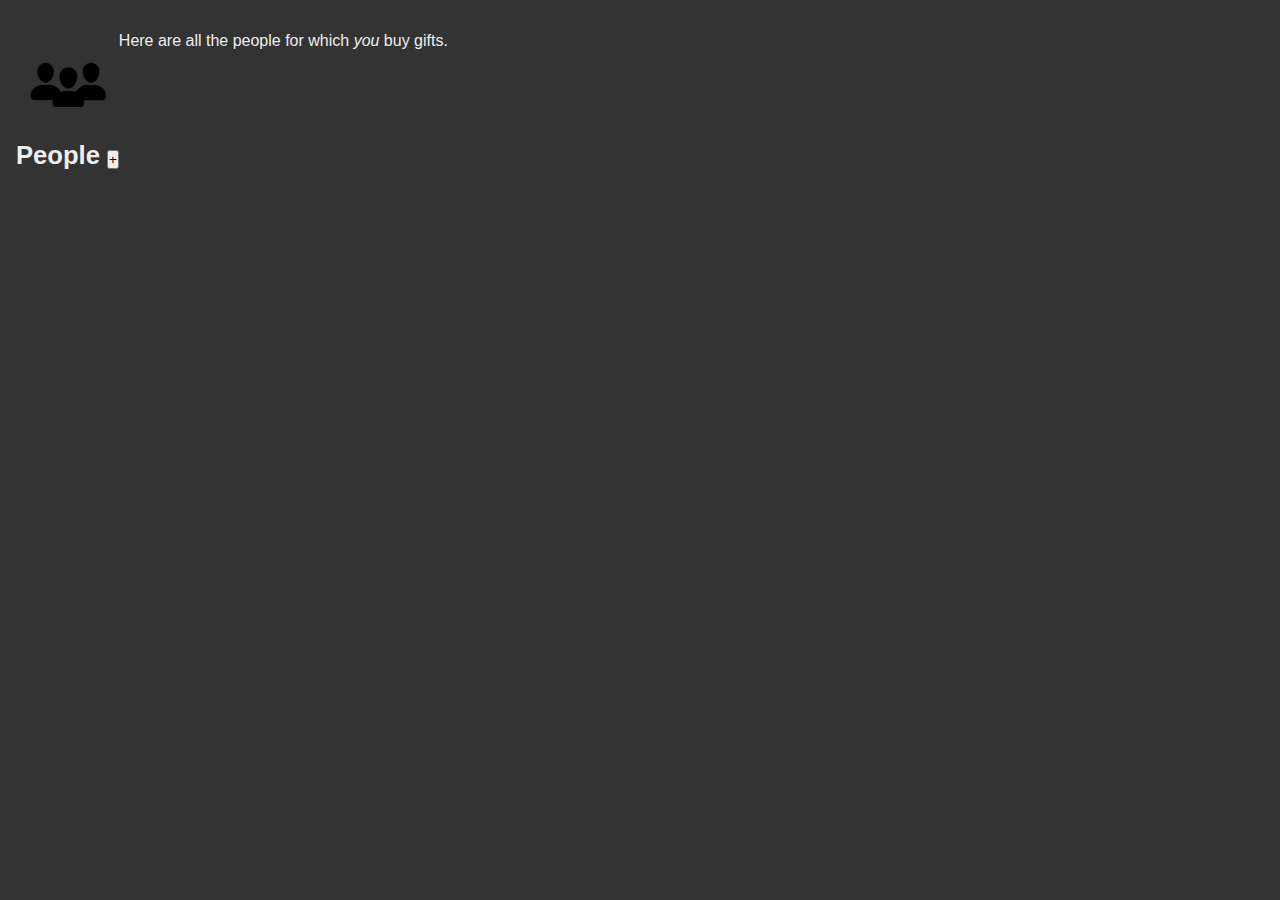
==== platforms/ios/www/index.html @ 94dee1b9 "Init" ====
<!doctype html>
<html>
<head>
    <meta charset="UTF-8">
    <title>GIFTR</title>
	<link href="css/index.css" rel="stylesheet"/>
	<script src="js/app.js"></script>
    <script src="js/index.js"></script>
    <script src="js/pages.js"></script>
    
</head>
<body>
	<div class="wrapper">
		<!-- container for all pages -->
		
        <section data-role="page" id="people-list" class="">
			<h2><img src="img/presenticons-04.svg"/>People <button class="btnAdd">+</button></h2>
			<p class="details">
			Here are all the people for which <em>you</em> buy gifts.
			</p>
			<ul data-role="listview" id="listview-people">
				<!-- 
				list of items to be dynamically added 
				single-tap to add gift for person through gifts-for-person page
				double-tap to remove person
				-->
			</ul>
		</section>
		
		<section data-role="page" id="occasion-list" class="hidden">
			<h2><img src="img/presenticons-01.svg"/>Occasions <button class="btnAdd">+</button></h2>
			<p class="details">
			Here is the list of occasions when <em>you</em> buy gifts.
			</p>
			<ul data-role="listview" id="listview-occ">
				<!-- 
				list of items to be dynamically added 
				single-tap to add gift for occasion through gifts-for-occasion page
				double-tap to remove occasion
				-->
			</ul>
		</section>
		
		<section data-role="page" id="gifts-for-person" class="hidden">
			<h2><img src="img/presenticons-03.svg"/>Gift Ideas <button class="btnAdd">+</button></h2>
			<p class="details">
			Here are all the gifts ideas for <span>PERSON</span> for all occasions.
			</p>
			<ul data-role="listview" id="listview-gifts-people">
				<!-- 
				list of items to be dynamically added 
				single-tap gift idea to toggle purchased state for gift
 				double-tap gift idea to remove from list
				-->
			</ul>
		</section>
		
		<section data-role="page" id="gifts-for-occasion" class="hidden">
			<h2><img src="img/presenticons-02.svg"/>Gift Ideas <button class="btnAdd">+</button></h2>
			<p class="details">
			Here are all the gift ideas for <span>OCCASION</span> for all people.
			</p>
			<ul data-role="listview" id="listview-gifts-occ">
				<!-- 
				list of items to be dynamically added 
				single-tap gift idea to toggle purchased state for gift
				double-tap gift idea to remove from list
				-->
			</ul>
		</section>
	</div>
	
	<!-- always display the overlay between a page and modal -->
	<div data-role="overlay">&nbsp;</div>
	
	<!-- modal for adding an entry to person or occasion table -->
	<div data-role="modal" id="add-person-occasion">
		<h3>Title (new person | occasion)</h3>
		<form>
			<div class="formBox">
				<input type="text" id="new-per-occ" value="" placeholder="" class=""/>
			</div>
			<div class="formBox">
				<input type="button" class="btnCancel" value="CANCEL" />
				<input type="button" class="btnSave" value="SAVE" />
			</div>
		</form>	
	</div>
	
	<!-- modal for adding an entry to gift idea table. Requires a person or occasion plus the idea -->
	<div data-role="modal" id="add-gift">
		<h3>Title (new gift for person | occasion)</h3>
		<form>
			<div class="formBox">
				<select id="list-per-occ">
					<option value="0">Choose one</option>
                    <option value="1">Christmas</option>
                    <option value="2">Birthday</option>
                    <option value="3">Anniversary</option>
                    <option value="4">Valentine's</option>
                    <option value="5">Other</option>
					<!-- list of options built from person list or occasion list -->
				</select>
			</div>
			<div class="formBox">
				<input type="text" id="new-idea" value="" placeholder="" class=""/>
			</div>
			<div class="formBox">
				<input type="button" class="btnCancel" value="CANCEL" />
				<input type="button" class="btnSave" value="SAVE" />
			</div>
		</form>	
	</div>
</body>
</html>
---- platforms/ios/www/css/index.css ----
/*************************************
        Defaults
*************************************/

*{
  padding:0;
  margin:0;
  box-sizing:border-box;
  font-family:'Open Sans', sans-serif;
}
h2{
  font-size:1.6rem;
  padding:1rem 0;
  float: left;
}
p{
  font-size:1.0rem;
  padding:1rem 0;
}
.wrapper{
  width:100%;
  height:100%;
}
.done {
  text-decoration: line-through;
}
/*************************************
        Layout
*************************************/

[data-role=page]{
  position:absolute;
  z-index:5;
  top:0;
  left:0;
  width:100%;
  min-height:100%;
  color:#eee;
  background-color:#333;
  padding:1rem;
}
[data-role=overlay]{
  display: none;
  position:fixed;
  top:0;
  left:0;
  z-index:10;
  height:100%;
  width:100%;
  background-color: rgba(0,0,0,0.82);
}
[data-role=modal]{
  display:none;
  position:fixed;
  top:20%;
  left:10%;
  width: 80%;
  z-index:15;
  max-height:80%;
  padding:5vh;
  border:1px solid #333;
  min-height:10%;
  color:#fff;
  background-color:#666;
  box-shadow:1px 1px 2px rgb(0,0,0);
}
/*************************************
        Forms
*************************************/
.formBox{
  padding: 0.6rem 0;
}
input, select{
  line-height: 1.6rem;
  font-size: 1.2rem;
  padding:0 1rem;
  max-width:90%; /* to make them responsive */
}
.btn{
  width:auto;
}
.narrow{
  width:2rem;
}
.med{
  width:10rem;
}
.wide{
  width:25rem;
}
.xwide{
  width:40rem;
}

/*************************************
        Pages
*************************************/

[data-role=listview]{
  list-style:none;
}
[data-role=listview] li{
  font-size:1.2rem;
  line-height:3rem;
  height:3rem;
  border:1px solid #000;
  background-color:#ccc;
  color:#333;
  font-weight:300;
  padding:0 1rem;
  cursor:pointer;
}
[data-role=page].active{
    left: 0;
    right: 0;
    z-index: 5;
    background-color:#333;
    border-top:1px solid #666;
}
[data-role=page].show{
    display:block;
}
[data-role=page].hidden{
    display:none;
}

/*************************************
        Modals
*************************************/
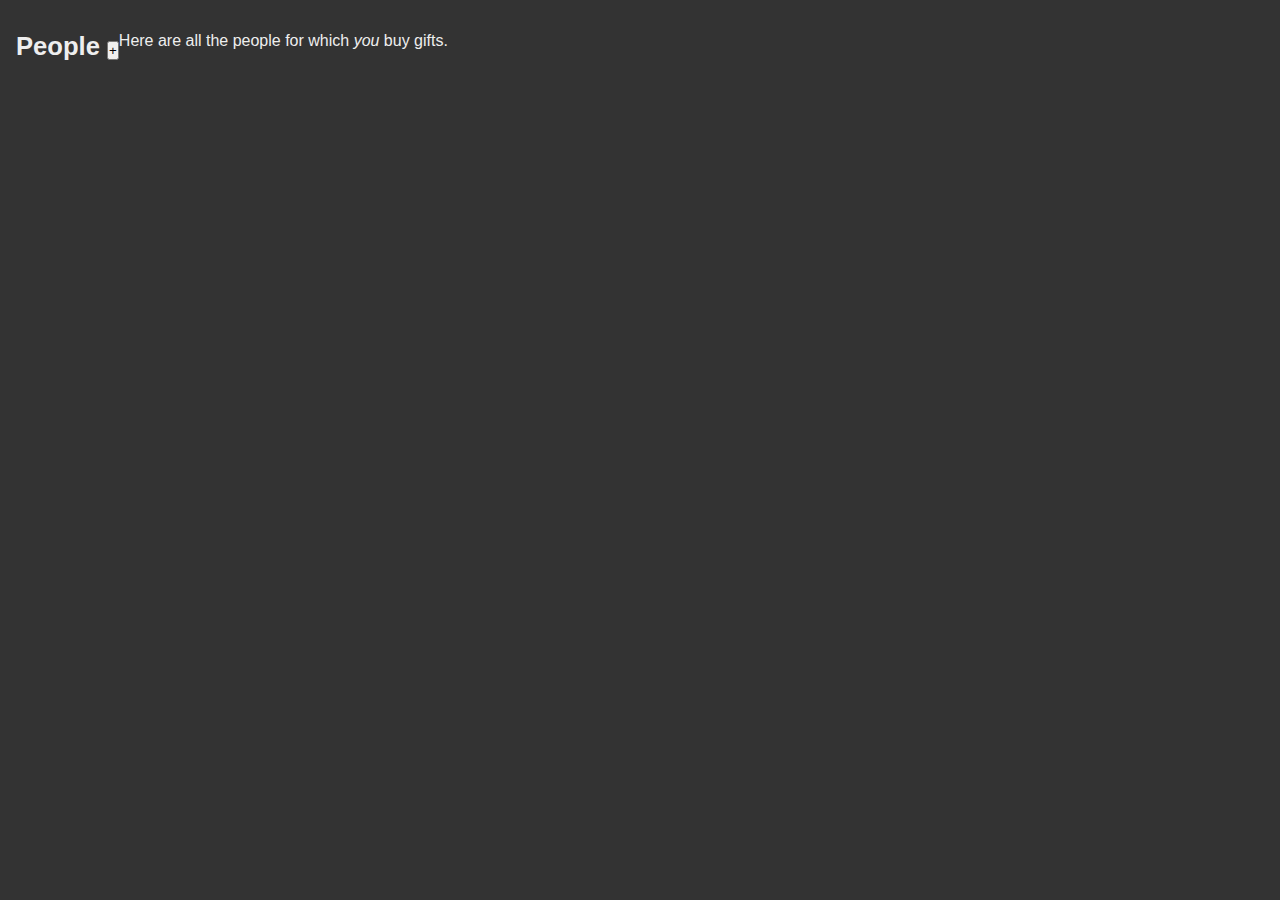
==== commit f66f2f20: "change 3" ====
--- a/platforms/ios/www/index.html
+++ b/platforms/ios/www/index.html
@@ -14,7 +14,7 @@
 		<!-- container for all pages -->
 		
         <section data-role="page" id="people-list" class="">
-			<h2><img src="img/presenticons-04.svg"/>People <button class="btnAdd">+</button></h2>
+			<h2>People <button class="btnAdd">+</button></h2>
 			<p class="details">
 			Here are all the people for which <em>you</em> buy gifts.
 			</p>
@@ -28,7 +28,7 @@
 		</section>
 		
 		<section data-role="page" id="occasion-list" class="hidden">
-			<h2><img src="img/presenticons-01.svg"/>Occasions <button class="btnAdd">+</button></h2>
+			<h2>Occasions <button class="btnAdd">+</button></h2>
 			<p class="details">
 			Here is the list of occasions when <em>you</em> buy gifts.
 			</p>
@@ -42,7 +42,7 @@
 		</section>
 		
 		<section data-role="page" id="gifts-for-person" class="hidden">
-			<h2><img src="img/presenticons-03.svg"/>Gift Ideas <button class="btnAdd">+</button></h2>
+			<h2>Gift Ideas <button class="btnAdd">+</button></h2>
 			<p class="details">
 			Here are all the gifts ideas for <span>PERSON</span> for all occasions.
 			</p>
@@ -56,7 +56,7 @@
 		</section>
 		
 		<section data-role="page" id="gifts-for-occasion" class="hidden">
-			<h2><img src="img/presenticons-02.svg"/>Gift Ideas <button class="btnAdd">+</button></h2>
+			<h2>Gift Ideas <button class="btnAdd">+</button></h2>
 			<p class="details">
 			Here are all the gift ideas for <span>OCCASION</span> for all people.
 			</p>
@@ -74,7 +74,7 @@
 	<div data-role="overlay">&nbsp;</div>
 	
 	<!-- modal for adding an entry to person or occasion table -->
-	<div data-role="modal" id="add-person-occasion">
+	<div data-role="modal" id="addPerson-Occ">
 		<h3>Title (new person | occasion)</h3>
 		<form>
 			<div class="formBox">
@@ -88,7 +88,7 @@
 	</div>
 	
 	<!-- modal for adding an entry to gift idea table. Requires a person or occasion plus the idea -->
-	<div data-role="modal" id="add-gift">
+	<div data-role="modal" id="addGift">
 		<h3>Title (new gift for person | occasion)</h3>
 		<form>
 			<div class="formBox">
--- a/platforms/ios/www/css/index.css
+++ b/platforms/ios/www/css/index.css
@@ -24,6 +24,7 @@
 .done {
   text-decoration: line-through;
 }
+
 /*************************************
         Layout
 *************************************/
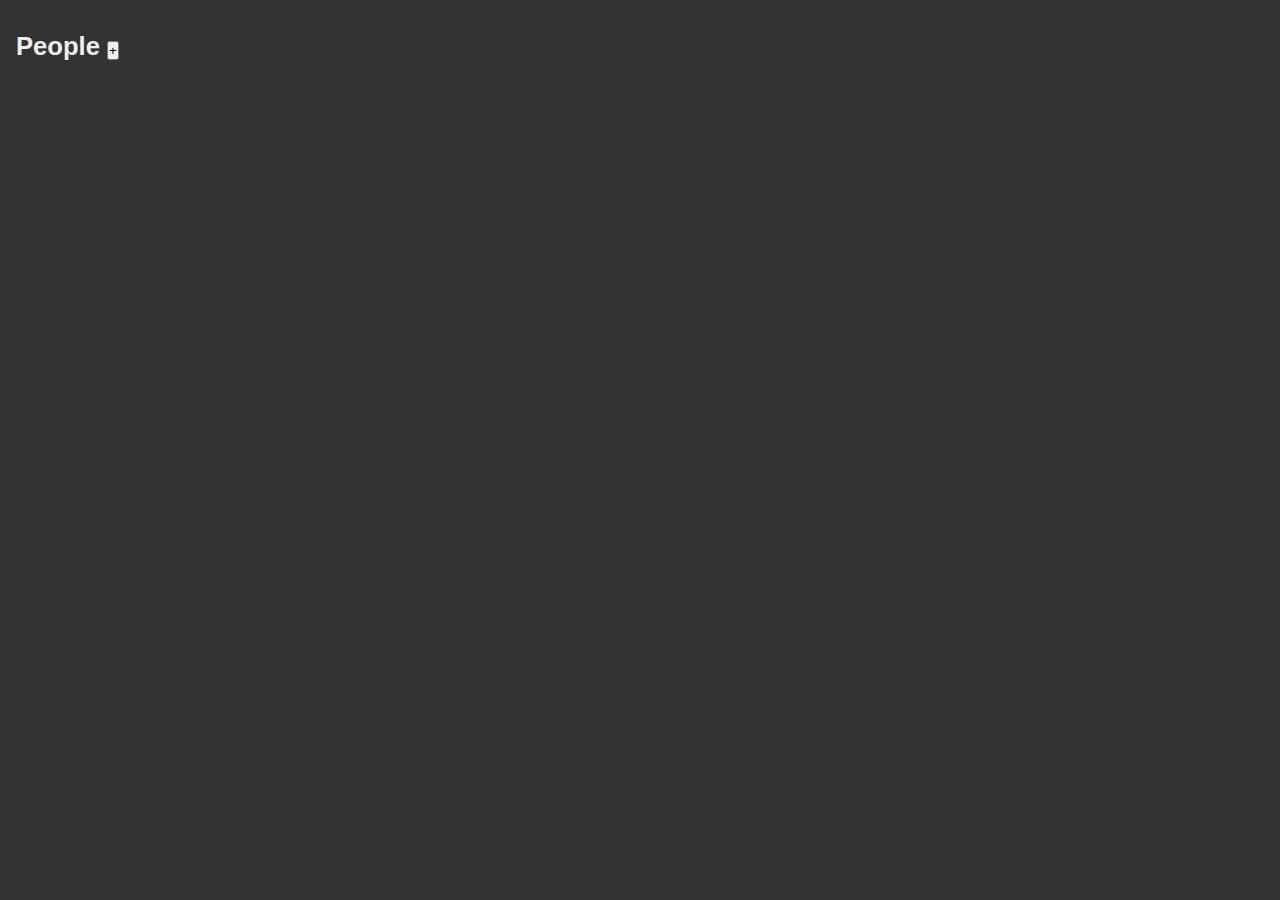
==== commit b14cccae: "change 4" ====
--- a/platforms/ios/www/index.html
+++ b/platforms/ios/www/index.html
@@ -15,9 +15,6 @@
 		
         <section data-role="page" id="people-list" class="">
 			<h2>People <button class="btnAdd">+</button></h2>
-			<p class="details">
-			Here are all the people for which <em>you</em> buy gifts.
-			</p>
 			<ul data-role="listview" id="listview-people">
 				<!-- 
 				list of items to be dynamically added 
@@ -29,9 +26,6 @@
 		
 		<section data-role="page" id="occasion-list" class="hidden">
 			<h2>Occasions <button class="btnAdd">+</button></h2>
-			<p class="details">
-			Here is the list of occasions when <em>you</em> buy gifts.
-			</p>
 			<ul data-role="listview" id="listview-occ">
 				<!-- 
 				list of items to be dynamically added 
@@ -43,9 +37,6 @@
 		
 		<section data-role="page" id="gifts-for-person" class="hidden">
 			<h2>Gift Ideas <button class="btnAdd">+</button></h2>
-			<p class="details">
-			Here are all the gifts ideas for <span>PERSON</span> for all occasions.
-			</p>
 			<ul data-role="listview" id="listview-gifts-people">
 				<!-- 
 				list of items to be dynamically added 
@@ -57,9 +48,6 @@
 		
 		<section data-role="page" id="gifts-for-occasion" class="hidden">
 			<h2>Gift Ideas <button class="btnAdd">+</button></h2>
-			<p class="details">
-			Here are all the gift ideas for <span>OCCASION</span> for all people.
-			</p>
 			<ul data-role="listview" id="listview-gifts-occ">
 				<!-- 
 				list of items to be dynamically added 
